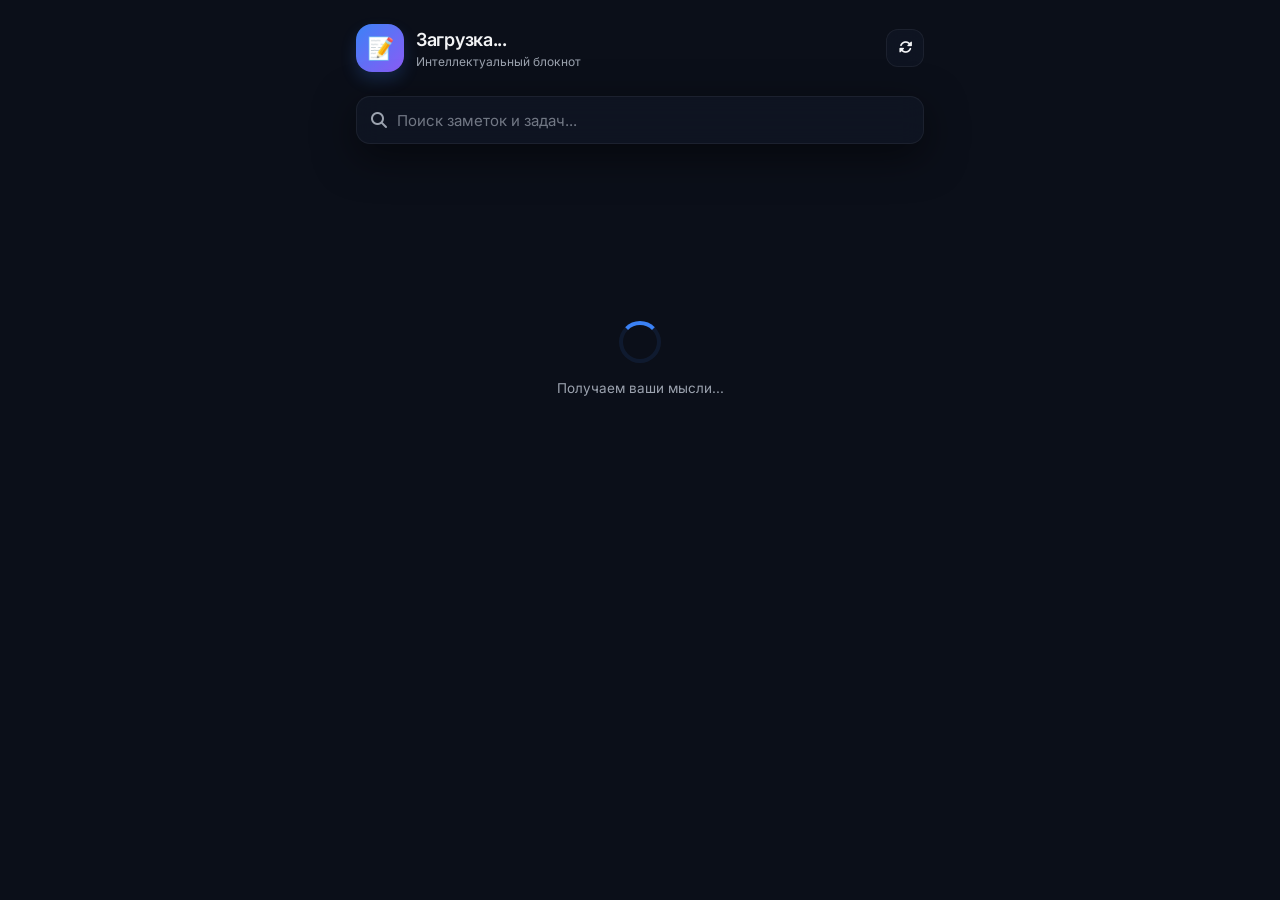
==== webapp/index.html @ 0af8e139 "Implement user categories, smart appending, TG avatars, and template design improvements" ====
<!DOCTYPE html>
<html lang="ru">
<head>
    <meta charset="UTF-8">
    <meta name="viewport" content="width=device-width, initial-scale=1.0, maximum-scale=1.0, user-scalable=no">
    <title>Умный Блокнот</title>
    <!-- Telegram WebApp SDK -->
    <script src="https://telegram.org/js/telegram-web-app.js"></script>
    <!-- Google Fonts & FontAwesome -->
    <link href="https://fonts.googleapis.com/css2?family=Outfit:wght@300;400;500;600;700&family=Inter:wght@300;400;500;600;700&display=swap" rel="stylesheet">
    <link rel="stylesheet" href="https://cdnjs.cloudflare.com/ajax/libs/font-awesome/6.4.0/css/all.min.css">
    <link rel="stylesheet" href="style.css?v=7">
</head>
<body>
    <div id="app">
        <!-- Header -->
        <header>
            <div class="user-profile">
                <div class="avatar" id="user-avatar">📝</div>
                <div class="user-info">
                    <h2 id="user-name">Загрузка...</h2>
                    <p class="subtitle">Интеллектуальный блокнот</p>
                </div>
            </div>
            <button id="refresh-btn" class="icon-btn"><i class="fa-solid fa-rotate"></i></button>
        </header>

        <!-- Search Bar -->
        <div class="search-container">
            <i class="fa-solid fa-magnifying-glass search-icon"></i>
            <input type="text" id="search-input" placeholder="Поиск заметок и задач..." autocomplete="off">
            <button id="search-clear" class="clear-btn hidden"><i class="fa-solid fa-circle-xmark"></i></button>
        </div>

        <!-- Category Filters -->
        <div class="filters-container" id="filters-container">
            <!-- Dynamically populated via JS -->
        </div>

        <!-- Main Content -->
        <main>
            <!-- Loading skeleton/spinner -->
            <div id="loading-state" class="center-state">
                <div class="spinner"></div>
                <p>Получаем ваши мысли...</p>
            </div>

            <!-- Empty notes state -->
            <div id="empty-state" class="center-state hidden">
                <div class="empty-icon-wrapper">
                    <i class="fa-solid fa-microphone-lines empty-icon"></i>
                </div>
                <h3>Блокнот пуст</h3>
                <p>Наговорите голосовое сообщение или напишите текст в чате с ботом, и структурированные заметки появятся здесь!</p>
            </div>

            <!-- Notes Cards Grid -->
            <div id="notes-grid" class="notes-grid hidden">
                <!-- Injected via JavaScript -->
            </div>
        </main>

        <!-- Categories Management Modal -->
        <div class="modal-overlay" id="categories-modal">
            <div class="modal-content">
                <div class="modal-header">
                    <h3>Управление категориями</h3>
                    <button class="modal-close-btn" id="close-modal-btn">&times;</button>
                </div>
                <div class="category-manager-list" id="category-manager-list">
                    <!-- Injected via JavaScript -->
                </div>
                <form class="add-category-form" id="add-category-form">
                    <input type="text" id="new-category-name" placeholder="Название новой категории" required maxlength="20">
                    <div class="color-selector" id="color-selector">
                        <div class="color-option idea selected" data-color="idea"></div>
                        <div class="color-option task" data-color="task"></div>
                        <div class="color-option study" data-color="study"></div>
                        <div class="color-option daily" data-color="daily"></div>
                    </div>
                    <button type="submit" class="create-cat-submit-btn">Добавить категорию</button>
                </form>
            </div>
        </div>
    </div>

    <!-- API base URL config (overridden on Timeweb deployment) -->
    <script src="api_config.js?v=7"></script>
    <script src="app.js?v=7"></script>
</body>
</html>
---- webapp/style.css ----
:root {
    /* Telegram Theme Integration with Slate Dark fallback */
    --bg-color: var(--tg-theme-bg-color, #0b0f19);
    --secondary-bg-color: var(--tg-theme-secondary-bg-color, #111827);
    --text-color: var(--tg-theme-text-color, #f3f4f6);
    --hint-color: var(--tg-theme-hint-color, #9ca3af);
    --link-color: var(--tg-theme-link-color, #60a5fa);
    --button-color: var(--tg-theme-button-color, #3b82f6);
    --button-text-color: var(--tg-theme-button-text-color, #ffffff);
    
    /* Category Accent Colors */
    --accent-idea: #fbbf24;       /* Golden yellow */
    --accent-task: #10b981;       /* Emerald green */
    --accent-study: #3b82f6;      /* Sapphire blue */
    --accent-daily: #f43f5e;      /* Rose red */
    
    /* Glassmorphism System */
    --glass-bg: rgba(17, 24, 39, 0.65);
    --glass-border: rgba(255, 255, 255, 0.06);
    --glass-glow: rgba(59, 130, 246, 0.15);
    --glass-shadow: 0 12px 40px 0 rgba(0, 0, 0, 0.5);
    
    /* Fonts */
    --font-title: 'Outfit', 'Inter', sans-serif;
    --font-body: 'Inter', sans-serif;
}

/* Reset and base styles */
* {
    margin: 0;
    padding: 0;
    box-sizing: border-box;
    -webkit-tap-highlight-color: transparent;
}

body {
    background-color: var(--bg-color);
    color: var(--text-color);
    font-family: var(--font-body);
    font-size: 15px;
    line-height: 1.5;
    overflow-x: hidden;
    min-height: 100vh;
    padding-bottom: 24px;
}

#app {
    max-width: 600px;
    margin: 0 auto;
    padding: 16px;
    display: flex;
    flex-direction: column;
    gap: 16px;
}

/* Scrollbar styling */
::-webkit-scrollbar {
    width: 6px;
    height: 6px;
}
::-webkit-scrollbar-track {
    background: transparent;
}
::-webkit-scrollbar-thumb {
    background: rgba(255, 255, 255, 0.1);
    border-radius: 10px;
}
::-webkit-scrollbar-thumb:hover {
    background: rgba(255, 255, 255, 0.2);
}

/* Header */
header {
    display: flex;
    justify-content: space-between;
    align-items: center;
    padding: 8px 0;
}

.user-profile {
    display: flex;
    align-items: center;
    gap: 12px;
}

.avatar {
    width: 48px;
    height: 48px;
    border-radius: 16px;
    background: linear-gradient(135deg, #3b82f6, #8b5cf6);
    display: flex;
    align-items: center;
    justify-content: center;
    font-size: 22px;
    box-shadow: 0 8px 16px rgba(59, 130, 246, 0.2);
}

.user-info h2 {
    font-family: var(--font-title);
    font-size: 18px;
    font-weight: 600;
    letter-spacing: -0.3px;
}

.subtitle {
    font-size: 12px;
    color: var(--hint-color);
}

.icon-btn {
    background: var(--glass-bg);
    border: 1px solid var(--glass-border);
    color: var(--text-color);
    width: 38px;
    height: 38px;
    border-radius: 12px;
    display: flex;
    align-items: center;
    justify-content: center;
    cursor: pointer;
    backdrop-filter: blur(12px);
    transition: all 0.2s cubic-bezier(0.4, 0, 0.2, 1);
}

.icon-btn:active {
    transform: scale(0.92);
    background: rgba(255, 255, 255, 0.05);
}

/* Search Bar */
.search-container {
    position: relative;
    display: flex;
    align-items: center;
    background: var(--glass-bg);
    border: 1px solid var(--glass-border);
    border-radius: 14px;
    padding: 0 14px;
    height: 48px;
    backdrop-filter: blur(12px);
    box-shadow: var(--glass-shadow);
    transition: border-color 0.2s;
}

.search-container:focus-within {
    border-color: rgba(59, 130, 246, 0.5);
    box-shadow: 0 0 0 3px var(--glass-glow);
}

.search-icon {
    color: var(--hint-color);
    font-size: 16px;
    margin-right: 10px;
}

#search-input {
    background: transparent;
    border: none;
    outline: none;
    color: var(--text-color);
    font-size: 15px;
    width: 100%;
    font-family: var(--font-body);
}

#search-input::placeholder {
    color: var(--hint-color);
    opacity: 0.7;
}

.clear-btn {
    background: transparent;
    border: none;
    color: var(--hint-color);
    font-size: 16px;
    cursor: pointer;
    display: flex;
    align-items: center;
    padding: 4px;
}

.clear-btn:hover {
    color: var(--text-color);
}

.hidden {
    display: none !important;
}

/* Filter Capsules */
.filters-container {
    display: flex;
    gap: 8px;
    overflow-x: auto;
    padding: 4px 0;
    scroll-behavior: smooth;
    -webkit-overflow-scrolling: touch;
}

/* Hide horizontal scrollbar for filters */
.filters-container::-webkit-scrollbar {
    display: none;
}

.filter-capsule {
    background: var(--glass-bg);
    border: 1px solid var(--glass-border);
    color: var(--hint-color);
    padding: 8px 16px;
    border-radius: 12px;
    font-size: 13px;
    font-weight: 500;
    white-space: nowrap;
    cursor: pointer;
    backdrop-filter: blur(12px);
    display: flex;
    align-items: center;
    gap: 6px;
    transition: all 0.2s cubic-bezier(0.4, 0, 0.2, 1);
}

.filter-capsule i {
    font-size: 11px;
}

.filter-capsule.active {
    background: var(--button-color);
    color: var(--button-text-color);
    border-color: var(--button-color);
    box-shadow: 0 6px 16px rgba(59, 130, 246, 0.3);
}

.filter-capsule:active {
    transform: scale(0.95);
}

/* Main list */
main {
    flex-grow: 1;
    min-height: 350px;
    display: flex;
    flex-direction: column;
}

.notes-grid {
    display: flex;
    flex-direction: column;
    gap: 12px;
}

/* Glassmorphic Note Card */
.note-card {
    background: var(--glass-bg);
    border: 1px solid var(--glass-border);
    border-radius: 16px;
    padding: 16px;
    backdrop-filter: blur(12px);
    box-shadow: var(--glass-shadow);
    display: flex;
    flex-direction: column;
    gap: 12px;
    transition: transform 0.3s cubic-bezier(0.175, 0.885, 0.32, 1.1), 
                box-shadow 0.3s, 
                opacity 0.3s,
                height 0.3s;
    cursor: pointer;
    position: relative;
    overflow: hidden;
}

.note-card:hover {
    transform: translateY(-2px);
    box-shadow: 0 16px 36px rgba(0, 0, 0, 0.4), 0 0 0 1px rgba(255, 255, 255, 0.1);
}

/* Category left vertical bar indicator */
.note-card::before {
    content: '';
    position: absolute;
    left: 0;
    top: 0;
    bottom: 0;
    width: 5px;
    background-color: var(--theme-color, var(--hint-color));
}

.note-card.cat-idea { --theme-color: var(--accent-idea); }
.note-card.cat-task { --theme-color: var(--accent-task); }
.note-card.cat-study { --theme-color: var(--accent-study); }
.note-card.cat-daily { --theme-color: var(--accent-daily); }

/* Note Header */
.note-header {
    display: flex;
    justify-content: space-between;
    align-items: center;
}

.note-meta {
    display: flex;
    align-items: center;
    gap: 8px;
}

.category-tag {
    font-size: 11px;
    font-weight: 700;
    text-transform: uppercase;
    letter-spacing: 0.5px;
    color: var(--theme-color);
    background: rgba(255, 255, 255, 0.04);
    padding: 2px 8px;
    border-radius: 6px;
    border: 1px solid rgba(255, 255, 255, 0.03);
}

.note-date {
    font-size: 11px;
    color: var(--hint-color);
}

.note-actions {
    display: flex;
    gap: 4px;
}

.action-btn {
    background: transparent;
    border: none;
    color: var(--hint-color);
    width: 28px;
    height: 28px;
    border-radius: 8px;
    display: flex;
    align-items: center;
    justify-content: center;
    cursor: pointer;
    transition: all 0.2s;
}

.action-btn:hover {
    color: var(--text-color);
    background: rgba(255, 255, 255, 0.05);
}

.action-btn.delete:hover {
    color: var(--accent-daily);
    background: rgba(244, 63, 94, 0.1);
}

/* Note content */
.note-title {
    font-family: var(--font-title);
    font-size: 16px;
    font-weight: 600;
    color: var(--text-color);
    line-height: 1.35;
}

.note-summary {
    font-size: 13.5px;
    font-weight: 400;
    color: var(--hint-color);
    line-height: 1.45;
}

/* Expandable content */
.note-details {
    display: flex;
    flex-direction: column;
    gap: 12px;
    border-top: 1px dashed rgba(255, 255, 255, 0.08);
    padding-top: 12px;
    animation: fadeIn 0.3s ease-out;
}

/* Tasks / Checklist */
.tasks-title {
    font-family: var(--font-title);
    font-size: 13px;
    font-weight: 600;
    color: var(--theme-color);
    text-transform: uppercase;
    letter-spacing: 0.3px;
    display: flex;
    align-items: center;
    gap: 6px;
}

.task-list {
    display: flex;
    flex-direction: column;
    gap: 8px;
}

.task-item {
    display: flex;
    align-items: flex-start;
    gap: 8px;
    cursor: pointer;
}

.task-checkbox {
    width: 18px;
    height: 18px;
    border-radius: 6px;
    border: 2px solid var(--hint-color);
    display: flex;
    align-items: center;
    justify-content: center;
    margin-top: 2px;
    transition: all 0.15s;
    flex-shrink: 0;
}

.task-checkbox i {
    font-size: 10px;
    color: #ffffff;
    opacity: 0;
    transition: opacity 0.15s;
}

.task-item.checked .task-checkbox {
    background: var(--theme-color);
    border-color: var(--theme-color);
}

.task-item.checked .task-checkbox i {
    opacity: 1;
}

.task-text {
    font-size: 14px;
    color: var(--text-color);
    transition: color 0.15s, text-decoration 0.15s;
}

.task-item.checked .task-text {
    color: var(--hint-color);
    text-decoration: line-through;
}

/* Original voice transcript segment */
.original-section {
    display: flex;
    flex-direction: column;
    gap: 6px;
}

.original-title {
    font-family: var(--font-title);
    font-size: 12px;
    font-weight: 600;
    color: var(--hint-color);
    text-transform: uppercase;
    letter-spacing: 0.3px;
    display: flex;
    align-items: center;
    gap: 6px;
}

.original-text-content {
    font-size: 13.5px;
    color: var(--hint-color);
    font-style: italic;
    background: rgba(255, 255, 255, 0.02);
    padding: 10px 12px;
    border-radius: 10px;
    border-left: 3px solid rgba(255, 255, 255, 0.08);
}

/* Expand indicators */
.expand-indicator {
    text-align: center;
    color: var(--hint-color);
    font-size: 11px;
    display: flex;
    justify-content: center;
    align-items: center;
    gap: 4px;
    margin-top: 4px;
    opacity: 0.6;
    transition: opacity 0.2s;
}

.note-card:hover .expand-indicator {
    opacity: 1;
}

/* Loading & Empty States */
.center-state {
    display: flex;
    flex-direction: column;
    align-items: center;
    justify-content: center;
    text-align: center;
    padding: 64px 16px;
    flex-grow: 1;
    gap: 16px;
}

.spinner {
    width: 42px;
    height: 42px;
    border: 4px solid rgba(59, 130, 246, 0.1);
    border-top-color: var(--button-color);
    border-radius: 50%;
    animation: spin 1s linear infinite;
}

.empty-icon-wrapper {
    width: 80px;
    height: 80px;
    border-radius: 28px;
    background: var(--glass-bg);
    border: 1px solid var(--glass-border);
    display: flex;
    align-items: center;
    justify-content: center;
    margin-bottom: 8px;
    box-shadow: var(--glass-shadow);
}

.empty-icon {
    font-size: 32px;
    color: var(--hint-color);
}

.center-state h3 {
    font-family: var(--font-title);
    font-size: 18px;
    font-weight: 600;
}

.center-state p {
    font-size: 13.5px;
    color: var(--hint-color);
    max-width: 280px;
    line-height: 1.4;
}

/* Animations */
@keyframes spin {
    to { transform: rotate(360deg); }
}

@keyframes fadeIn {
    from { opacity: 0; transform: translateY(-4px); }
    to { opacity: 1; transform: translateY(0); }
}

.fade-out {
    opacity: 0 !important;
    transform: scale(0.9) !important;
    pointer-events: none;
}

/* Avatar Image */
.avatar img {
    width: 100%;
    height: 100%;
    border-radius: 16px;
    object-fit: cover;
}

/* Category Color-based styling mapping */
.note-card.cat-color-idea { --theme-color: var(--accent-idea); }
.note-card.cat-color-task { --theme-color: var(--accent-task); }
.note-card.cat-color-study { --theme-color: var(--accent-study); }
.note-card.cat-color-daily { --theme-color: var(--accent-daily); }

/* Modal Styles */
.modal-overlay {
    position: fixed;
    top: 0;
    left: 0;
    right: 0;
    bottom: 0;
    background: rgba(0, 0, 0, 0.6);
    backdrop-filter: blur(8px);
    display: flex;
    align-items: center;
    justify-content: center;
    z-index: 1000;
    opacity: 0;
    pointer-events: none;
    transition: opacity 0.3s;
}
.modal-overlay.active {
    opacity: 1;
    pointer-events: auto;
}
.modal-content {
    background: var(--secondary-bg-color);
    border: 1px solid var(--glass-border);
    border-radius: 20px;
    width: 90%;
    max-width: 400px;
    padding: 24px;
    box-shadow: var(--glass-shadow);
    display: flex;
    flex-direction: column;
    gap: 16px;
    transform: scale(0.9);
    transition: transform 0.3s;
}
.modal-overlay.active .modal-content {
    transform: scale(1);
}
.modal-header {
    display: flex;
    justify-content: space-between;
    align-items: center;
}
.modal-header h3 {
    font-family: var(--font-title);
    font-size: 18px;
    font-weight: 600;
}
.modal-close-btn {
    background: transparent;
    border: none;
    color: var(--hint-color);
    font-size: 20px;
    cursor: pointer;
}
.category-manager-list {
    display: flex;
    flex-direction: column;
    gap: 8px;
    max-height: 180px;
    overflow-y: auto;
    padding-right: 4px;
}
.category-manager-item {
    display: flex;
    justify-content: space-between;
    align-items: center;
    background: rgba(255, 255, 255, 0.03);
    padding: 8px 12px;
    border-radius: 10px;
    border: 1px solid var(--glass-border);
}
.category-item-label {
    display: flex;
    align-items: center;
    gap: 8px;
    font-size: 13.5px;
}
.category-color-dot {
    width: 8px;
    height: 8px;
    border-radius: 50%;
}
.category-color-dot.idea { background: var(--accent-idea); }
.category-color-dot.task { background: var(--accent-task); }
.category-color-dot.study { background: var(--accent-study); }
.category-color-dot.daily { background: var(--accent-daily); }

.delete-cat-btn {
    background: transparent;
    border: none;
    color: var(--hint-color);
    cursor: pointer;
    transition: color 0.2s;
}
.delete-cat-btn:hover {
    color: var(--accent-daily);
}
.add-category-form {
    display: flex;
    flex-direction: column;
    gap: 12px;
    border-top: 1px solid rgba(255, 255, 255, 0.08);
    padding-top: 16px;
}
.add-category-form input {
    background: rgba(255, 255, 255, 0.04);
    border: 1px solid var(--glass-border);
    border-radius: 10px;
    padding: 10px;
    color: var(--text-color);
    font-size: 13.5px;
    outline: none;
}
.color-selector {
    display: flex;
    gap: 12px;
    justify-content: center;
    padding: 4px 0;
}
.color-option {
    width: 24px;
    height: 24px;
    border-radius: 50%;
    cursor: pointer;
    border: 2px solid transparent;
    transition: transform 0.2s, border-color 0.2s;
}
.color-option:hover {
    transform: scale(1.1);
}
.color-option.selected {
    border-color: #ffffff;
    transform: scale(1.1);
}
.color-option.idea { background: var(--accent-idea); }
.color-option.task { background: var(--accent-task); }
.color-option.study { background: var(--accent-study); }
.color-option.daily { background: var(--accent-daily); }

.create-cat-submit-btn {
    background: var(--button-color);
    color: var(--button-text-color);
    border: none;
    border-radius: 10px;
    padding: 10px;
    font-weight: 600;
    cursor: pointer;
    transition: background 0.2s;
}
.create-cat-submit-btn:hover {
    background: #2563eb;
}
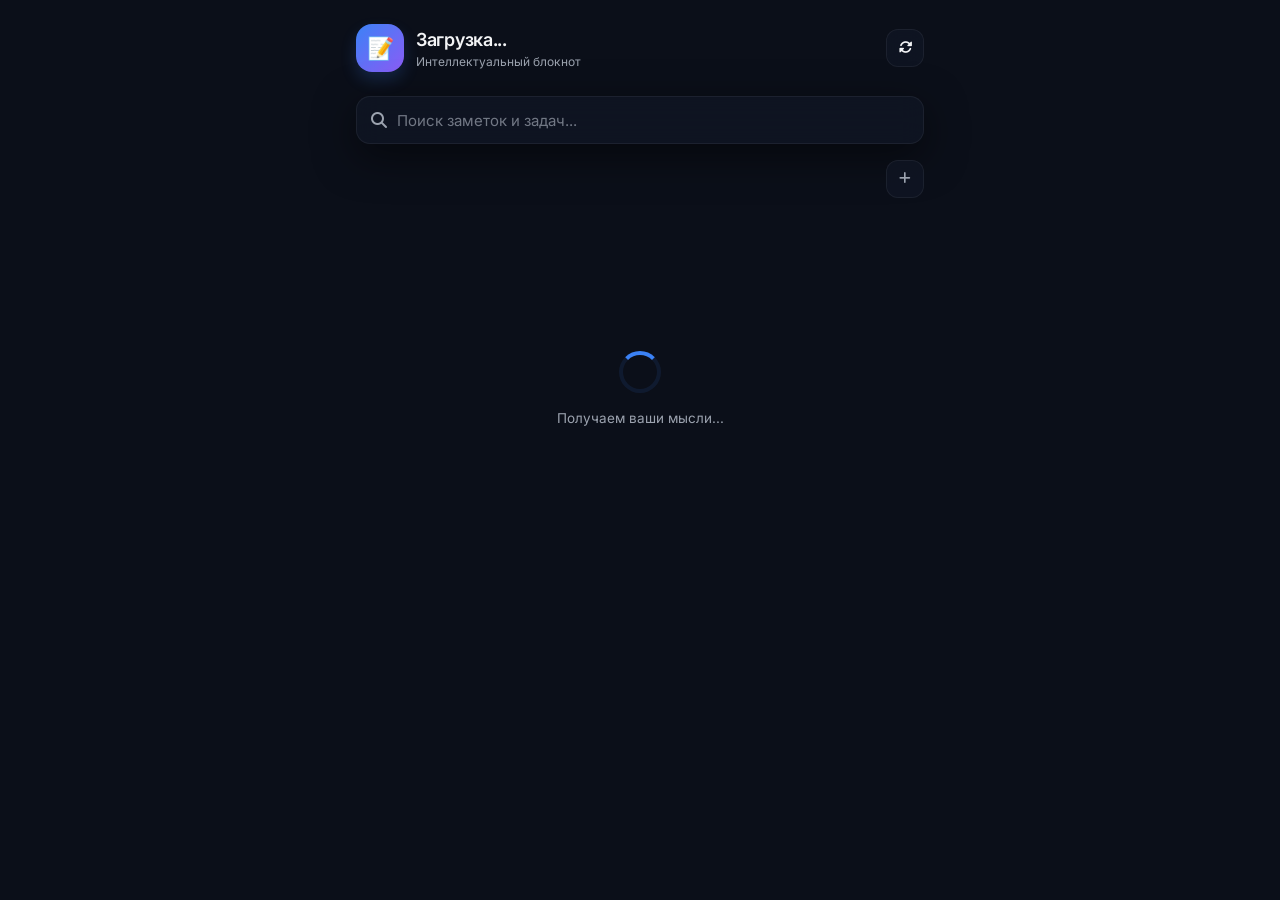
==== commit 71dfade9: "Fix missing plus button by adding it in HTML markup and updating style.css" ====
--- a/webapp/index.html
+++ b/webapp/index.html
@@ -9,7 +9,7 @@
     <!-- Google Fonts & FontAwesome -->
     <link href="https://fonts.googleapis.com/css2?family=Outfit:wght@300;400;500;600;700&family=Inter:wght@300;400;500;600;700&display=swap" rel="stylesheet">
     <link rel="stylesheet" href="https://cdnjs.cloudflare.com/ajax/libs/font-awesome/6.4.0/css/all.min.css">
-    <link rel="stylesheet" href="style.css?v=7">
+    <link rel="stylesheet" href="style.css?v=13">
 </head>
 <body>
     <div id="app">
@@ -33,8 +33,13 @@
         </div>
 
         <!-- Category Filters -->
-        <div class="filters-container" id="filters-container">
-            <!-- Dynamically populated via JS -->
+        <div class="filters-bar-wrapper">
+            <div class="filters-container" id="filters-container">
+                <!-- Dynamically populated via JS -->
+            </div>
+            <button class="add-category-fixed-btn" id="add-cat-btn" title="Управление категориями">
+                <i class="fa-solid fa-plus"></i>
+            </button>
         </div>
 
         <!-- Main Content -->
@@ -72,12 +77,35 @@
                 </div>
                 <form class="add-category-form" id="add-category-form">
                     <input type="text" id="new-category-name" placeholder="Название новой категории" required maxlength="20">
+                    
+                    <div style="font-size: 12px; color: var(--hint-color); margin-top: 4px;">Выберите цвет темы:</div>
                     <div class="color-selector" id="color-selector">
-                        <div class="color-option idea selected" data-color="idea"></div>
-                        <div class="color-option task" data-color="task"></div>
-                        <div class="color-option study" data-color="study"></div>
-                        <div class="color-option daily" data-color="daily"></div>
+                        <div class="color-option idea selected" data-color="idea" title="Идея"></div>
+                        <div class="color-option task" data-color="task" title="Задача"></div>
+                        <div class="color-option study" data-color="study" title="Учеба"></div>
+                        <div class="color-option daily" data-color="daily" title="Повседневное"></div>
+                        <div class="color-option work" data-color="work" title="Работа"></div>
+                        <div class="color-option finance" data-color="finance" title="Финансы"></div>
+                        <div class="color-option health" data-color="health" title="Здоровье"></div>
+                        <div class="color-option shopping" data-color="shopping" title="Покупки"></div>
+                        <div class="color-option creative" data-color="creative" title="Творчество"></div>
+                        <div class="color-option travel" data-color="travel" title="Путешествия"></div>
                     </div>
+                    
+                    <div style="font-size: 12px; color: var(--hint-color); margin-top: 4px;">Выберите иконку темы:</div>
+                    <div class="icon-selector" id="icon-selector">
+                        <div class="icon-option selected" data-icon="lightbulb" title="Идея"><i class="fa-solid fa-lightbulb"></i></div>
+                        <div class="icon-option" data-icon="list-check" title="Задача"><i class="fa-solid fa-list-check"></i></div>
+                        <div class="icon-option" data-icon="graduation-cap" title="Учеба"><i class="fa-solid fa-graduation-cap"></i></div>
+                        <div class="icon-option" data-icon="house" title="Дом"><i class="fa-solid fa-house"></i></div>
+                        <div class="icon-option" data-icon="briefcase" title="Работа"><i class="fa-solid fa-briefcase"></i></div>
+                        <div class="icon-option" data-icon="wallet" title="Финансы"><i class="fa-solid fa-wallet"></i></div>
+                        <div class="icon-option" data-icon="heart-pulse" title="Здоровье"><i class="fa-solid fa-heart-pulse"></i></div>
+                        <div class="icon-option" data-icon="cart-shopping" title="Покупки"><i class="fa-solid fa-cart-shopping"></i></div>
+                        <div class="icon-option" data-icon="palette" title="Творчество"><i class="fa-solid fa-palette"></i></div>
+                        <div class="icon-option" data-icon="plane" title="Путешествия"><i class="fa-solid fa-plane"></i></div>
+                    </div>
+                    
                     <button type="submit" class="create-cat-submit-btn">Добавить категорию</button>
                 </form>
             </div>
@@ -85,7 +113,7 @@
     </div>
 
     <!-- API base URL config (overridden on Timeweb deployment) -->
-    <script src="api_config.js?v=7"></script>
-    <script src="app.js?v=7"></script>
+    <script src="api_config.js?v=13"></script>
+    <script src="app.js?v=13"></script>
 </body>
 </html>
--- a/webapp/style.css
+++ b/webapp/style.css
@@ -13,6 +13,12 @@
     --accent-task: #10b981;       /* Emerald green */
     --accent-study: #3b82f6;      /* Sapphire blue */
     --accent-daily: #f43f5e;      /* Rose red */
+    --accent-work: #a855f7;       /* Purple */
+    --accent-finance: #f97316;    /* Orange */
+    --accent-health: #14b8a6;     /* Teal */
+    --accent-shopping: #ec4899;   /* Pink */
+    --accent-creative: #6366f1;   /* Indigo */
+    --accent-travel: #06b6d4;     /* Cyan */
     
     /* Glassmorphism System */
     --glass-bg: rgba(17, 24, 39, 0.65);
@@ -192,6 +198,7 @@
     display: flex;
     gap: 8px;
     overflow-x: auto;
+    flex-grow: 1;
     padding: 4px 0;
     scroll-behavior: smooth;
     -webkit-overflow-scrolling: touch;
@@ -568,6 +575,12 @@
 .note-card.cat-color-task { --theme-color: var(--accent-task); }
 .note-card.cat-color-study { --theme-color: var(--accent-study); }
 .note-card.cat-color-daily { --theme-color: var(--accent-daily); }
+.note-card.cat-color-work { --theme-color: var(--accent-work); }
+.note-card.cat-color-finance { --theme-color: var(--accent-finance); }
+.note-card.cat-color-health { --theme-color: var(--accent-health); }
+.note-card.cat-color-shopping { --theme-color: var(--accent-shopping); }
+.note-card.cat-color-creative { --theme-color: var(--accent-creative); }
+.note-card.cat-color-travel { --theme-color: var(--accent-travel); }
 
 /* Modal Styles */
 .modal-overlay {
@@ -656,6 +669,12 @@
 .category-color-dot.task { background: var(--accent-task); }
 .category-color-dot.study { background: var(--accent-study); }
 .category-color-dot.daily { background: var(--accent-daily); }
+.category-color-dot.work { background: var(--accent-work); }
+.category-color-dot.finance { background: var(--accent-finance); }
+.category-color-dot.health { background: var(--accent-health); }
+.category-color-dot.shopping { background: var(--accent-shopping); }
+.category-color-dot.creative { background: var(--accent-creative); }
+.category-color-dot.travel { background: var(--accent-travel); }
 
 .delete-cat-btn {
     background: transparent;
@@ -708,6 +727,12 @@
 .color-option.task { background: var(--accent-task); }
 .color-option.study { background: var(--accent-study); }
 .color-option.daily { background: var(--accent-daily); }
+.color-option.work { background: var(--accent-work); }
+.color-option.finance { background: var(--accent-finance); }
+.color-option.health { background: var(--accent-health); }
+.color-option.shopping { background: var(--accent-shopping); }
+.color-option.creative { background: var(--accent-creative); }
+.color-option.travel { background: var(--accent-travel); }
 
 .create-cat-submit-btn {
     background: var(--button-color);
@@ -722,3 +747,68 @@
 .create-cat-submit-btn:hover {
     background: #2563eb;
 }
+
+/* Fixed category plus button wrapper layout */
+.filters-bar-wrapper {
+    display: flex;
+    align-items: center;
+    gap: 8px;
+    width: 100%;
+}
+.add-category-fixed-btn {
+    background: var(--glass-bg);
+    border: 1px solid var(--glass-border);
+    color: var(--hint-color);
+    width: 38px;
+    height: 38px;
+    border-radius: 12px;
+    display: flex;
+    align-items: center;
+    justify-content: center;
+    cursor: pointer;
+    backdrop-filter: blur(12px);
+    flex-shrink: 0;
+    transition: all 0.2s;
+}
+.add-category-fixed-btn:hover {
+    color: var(--text-color);
+    background: rgba(255, 255, 255, 0.05);
+}
+.add-category-fixed-btn:active {
+    transform: scale(0.95);
+}
+
+/* Icon Selector inside custom category Modal */
+.icon-selector {
+    display: flex;
+    flex-wrap: wrap;
+    gap: 8px;
+    justify-content: center;
+    padding: 8px 0;
+}
+.icon-option {
+    width: 32px;
+    height: 32px;
+    border-radius: 8px;
+    background: rgba(255, 255, 255, 0.04);
+    border: 1px solid var(--glass-border);
+    color: var(--hint-color);
+    display: flex;
+    align-items: center;
+    justify-content: center;
+    cursor: pointer;
+    transition: all 0.2s;
+}
+.icon-option i {
+    font-size: 13px;
+}
+.icon-option:hover {
+    color: var(--text-color);
+    background: rgba(255, 255, 255, 0.08);
+}
+.icon-option.selected {
+    background: var(--button-color);
+    color: var(--button-text-color);
+    border-color: var(--button-color);
+    box-shadow: 0 4px 12px rgba(59, 130, 246, 0.3);
+}
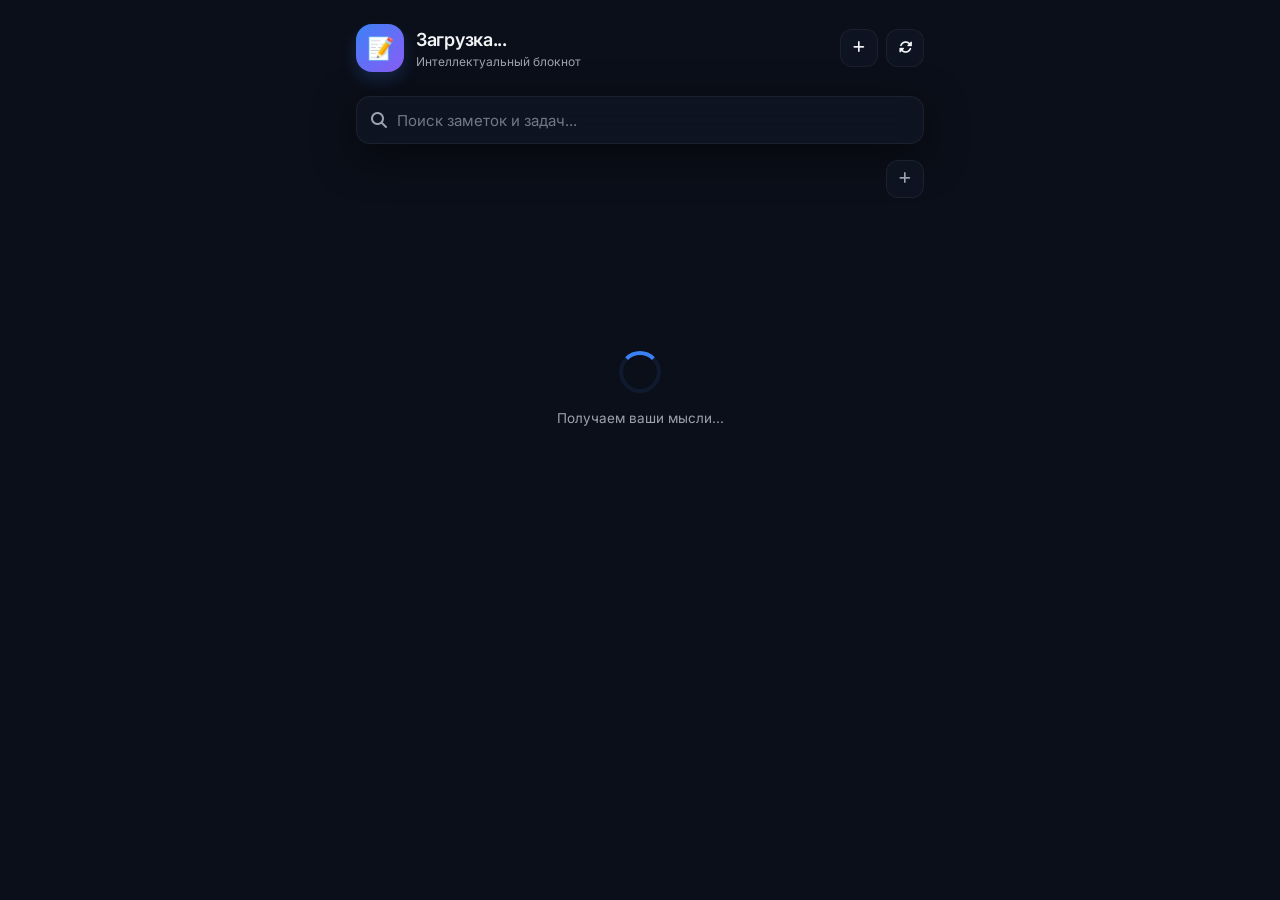
==== commit fc7500cf: "Implement task completion sync, automatic push reminders worker, and note editor modal frontend" ====
--- a/webapp/index.html
+++ b/webapp/index.html
@@ -9,7 +9,7 @@
     <!-- Google Fonts & FontAwesome -->
     <link href="https://fonts.googleapis.com/css2?family=Outfit:wght@300;400;500;600;700&family=Inter:wght@300;400;500;600;700&display=swap" rel="stylesheet">
     <link rel="stylesheet" href="https://cdnjs.cloudflare.com/ajax/libs/font-awesome/6.4.0/css/all.min.css">
-    <link rel="stylesheet" href="style.css?v=13">
+    <link rel="stylesheet" href="style.css?v=14">
 </head>
 <body>
     <div id="app">
@@ -22,7 +22,10 @@
                     <p class="subtitle">Интеллектуальный блокнот</p>
                 </div>
             </div>
-            <button id="refresh-btn" class="icon-btn"><i class="fa-solid fa-rotate"></i></button>
+            <div class="header-actions">
+                <button id="create-note-btn" class="icon-btn" title="Создать заметку"><i class="fa-solid fa-plus"></i></button>
+                <button id="refresh-btn" class="icon-btn"><i class="fa-solid fa-rotate"></i></button>
+            </div>
         </header>
 
         <!-- Search Bar -->
@@ -112,8 +115,43 @@
         </div>
     </div>
 
+    <!-- Note Editor Modal -->
+    <div class="modal-overlay" id="note-editor-modal">
+        <div class="modal-content" style="max-height: 90vh; overflow-y: auto;">
+            <div class="modal-header">
+                <h3 id="note-editor-title">Новая заметка</h3>
+                <button class="modal-close-btn" id="close-editor-btn">&times;</button>
+            </div>
+            <form class="add-category-form" id="note-editor-form">
+                <div style="font-size: 12px; color: var(--hint-color);">Заголовок:</div>
+                <input type="text" id="editor-note-title" placeholder="Введите заголовок заметки" required maxlength="100">
+                
+                <div style="font-size: 12px; color: var(--hint-color); margin-top: 4px;">Суть / Описание:</div>
+                <textarea id="editor-note-summary" placeholder="Опишите главную суть заметки..." required style="width: 100%; min-height: 85px; background: rgba(255, 255, 255, 0.04); border: 1px solid var(--glass-border); border-radius: 10px; padding: 10px; color: var(--text-color); font-size: 13.5px; font-family: inherit; outline: none; resize: vertical;"></textarea>
+                
+                <div style="font-size: 12px; color: var(--hint-color); margin-top: 4px;">Категория:</div>
+                <select id="editor-note-category" style="width: 100%; background: rgba(255, 255, 255, 0.04); border: 1px solid var(--glass-border); border-radius: 10px; padding: 10px; color: var(--text-color); font-size: 13.5px; outline: none; margin-bottom: 8px;">
+                    <!-- Options populated via javascript dynamically -->
+                </select>
+                
+                <div style="font-size: 12px; color: var(--hint-color); margin-top: 4px;">Напомнить мне:</div>
+                <input type="datetime-local" id="editor-note-reminder" style="width: 100%; background: rgba(255, 255, 255, 0.04); border: 1px solid var(--glass-border); border-radius: 10px; padding: 10px; color: var(--text-color); font-size: 13.5px; outline: none; color-scheme: dark; margin-bottom: 8px;">
+                
+                <div style="display: flex; justify-content: space-between; align-items: center; margin-top: 4px;">
+                    <div style="font-size: 12px; color: var(--hint-color);">Список задач:</div>
+                    <button type="button" id="editor-add-task-btn" style="background: rgba(255,255,255,0.06); border: 1px solid var(--glass-border); padding: 4px 8px; border-radius: 8px; font-size: 11px; color: var(--text-color); cursor: pointer;"><i class="fa-solid fa-plus"></i> Добавить задачу</button>
+                </div>
+                <div id="editor-tasks-list" style="display: flex; flex-direction: column; gap: 8px; margin-top: 6px; max-height: 150px; overflow-y: auto; padding-right: 4px;">
+                    <!-- Task items added here dynamically -->
+                </div>
+                
+                <button type="submit" class="create-cat-submit-btn" style="margin-top: 16px;">Сохранить заметку</button>
+            </form>
+        </div>
+    </div>
+
     <!-- API base URL config (overridden on Timeweb deployment) -->
-    <script src="api_config.js?v=13"></script>
-    <script src="app.js?v=13"></script>
+    <script src="api_config.js?v=14"></script>
+    <script src="app.js?v=14"></script>
 </body>
 </html>
--- a/webapp/style.css
+++ b/webapp/style.css
@@ -812,3 +812,50 @@
     border-color: var(--button-color);
     box-shadow: 0 4px 12px rgba(59, 130, 246, 0.3);
 }
+
+/* Header actions list */
+.header-actions {
+    display: flex;
+    gap: 8px;
+    align-items: center;
+}
+
+/* Editor checklist task row input */
+.editor-task-row {
+    display: flex;
+    gap: 8px;
+    align-items: center;
+    width: 100%;
+}
+.editor-task-check {
+    width: 18px;
+    height: 18px;
+    accent-color: var(--button-color);
+    cursor: pointer;
+    flex-shrink: 0;
+}
+.editor-task-input {
+    flex-grow: 1;
+    background: rgba(255, 255, 255, 0.03);
+    border: 1px solid var(--glass-border);
+    border-radius: 8px;
+    padding: 6px 10px;
+    color: var(--text-color);
+    font-size: 13px;
+    outline: none;
+    transition: border-color 0.2s;
+}
+.editor-task-input:focus {
+    border-color: var(--button-color);
+}
+.editor-task-delete-btn {
+    background: transparent;
+    border: none;
+    color: var(--hint-color);
+    cursor: pointer;
+    font-size: 14px;
+    transition: color 0.2s;
+}
+.editor-task-delete-btn:hover {
+    color: var(--accent-daily);
+}
